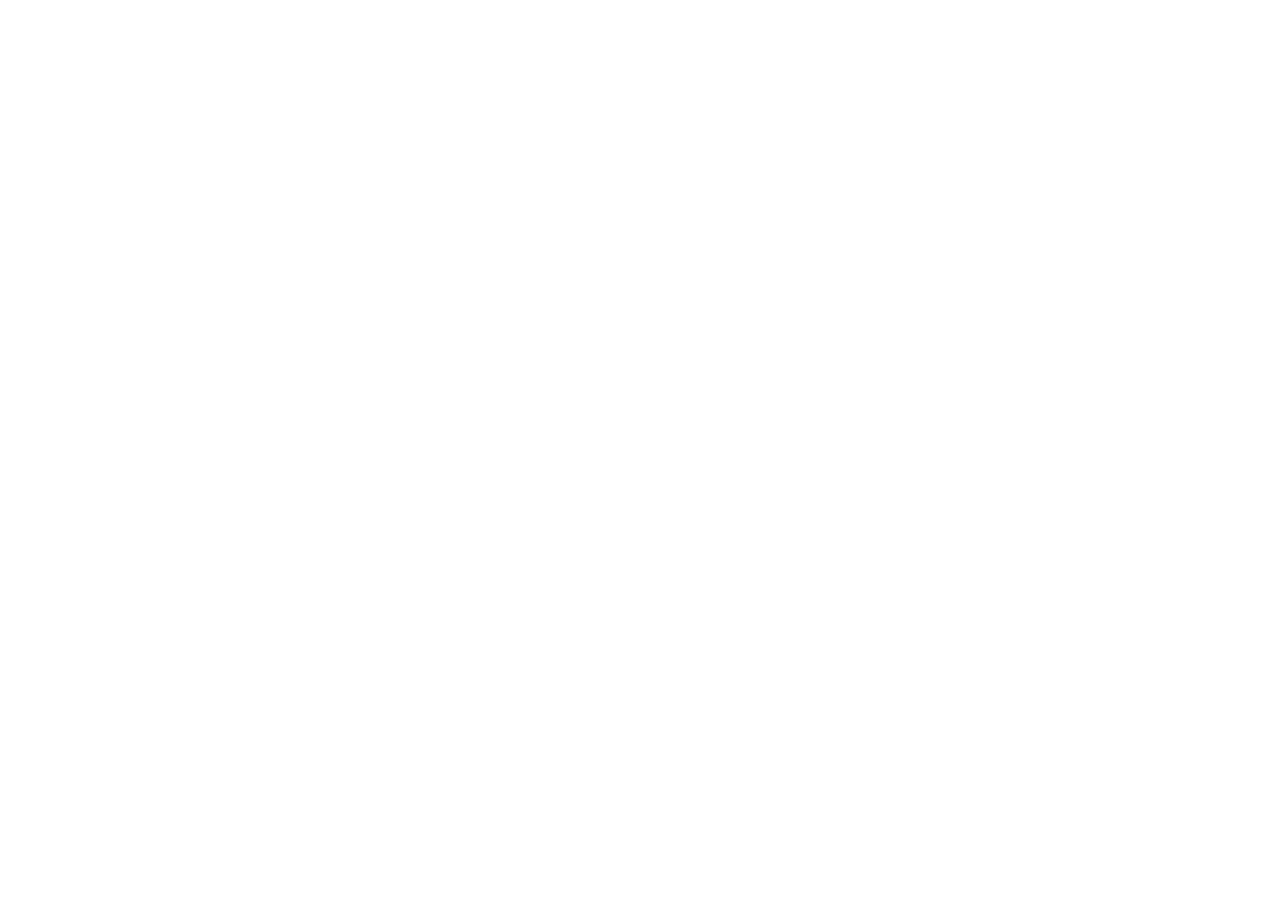
==== src/main/resources/templates/index.html @ 0c934a8e "First commit to github" ====
<!DOCTYPE html>
<html>
<head>
    <meta charset="UTF-8">
    <link th:href="@{https://cdn.jsdelivr.net/npm/bootstrap@5.2.0-beta1/dist/css/bootstrap.min.css}" rel="stylesheet"
          integrity="sha384-0evHe/X+R7YkIZDRvuzKMRqM+OrBnVFBL6DOitfPri4tjfHxaWutUpFmBp4vmVor" crossorigin="anonymous">
    <script th:src="@{https://cdn.jsdelivr.net/npm/bootstrap@5.2.0-beta1/dist/js/bootstrap.bundle.min.js}"
            integrity="sha384-pprn3073KE6tl6bjs2QrFaJGz5/SUsLqktiwsUTF55Jfv3qYSDhgCecCxMW52nD2"
            crossorigin="anonymous"></script>
    <link th:href="@{/css/style.css}" rel="stylesheet">
    <title>首頁</title>

</head>
<body>
<div class="main">
    <article class="block">
        <table class="table">
            <thead>
            <tr>
                <th scope="col" th:text="#{index.member.id}"></th>
                <th scope="col" th:text="#{index.member.name}"></th>
                <th scope="col" th:text="#{index.member.email}"></th>
                <th scope="col" th:text="#{index.member.gender}"></th>
                <th scope="col" th:text="#{index.member.birthday}"></th>
            </tr>
            </thead>
            <tbody>
            <tr>
                <td th:text="${member!=null ? member.id:''}"></td>
                <td th:text="${member!=null ? member.name: ''}"></td>
                <td th:text="${member!=null ? member.email:''}"></td>
                <td th:text="${member!=null ? member.gender: ''}"></td>
                <td th:text="${member!=null ? member.birthday: '   '}"></td>
            </tr>

            </tbody>
        </table>
    </article>
</div>

</body>
</html>
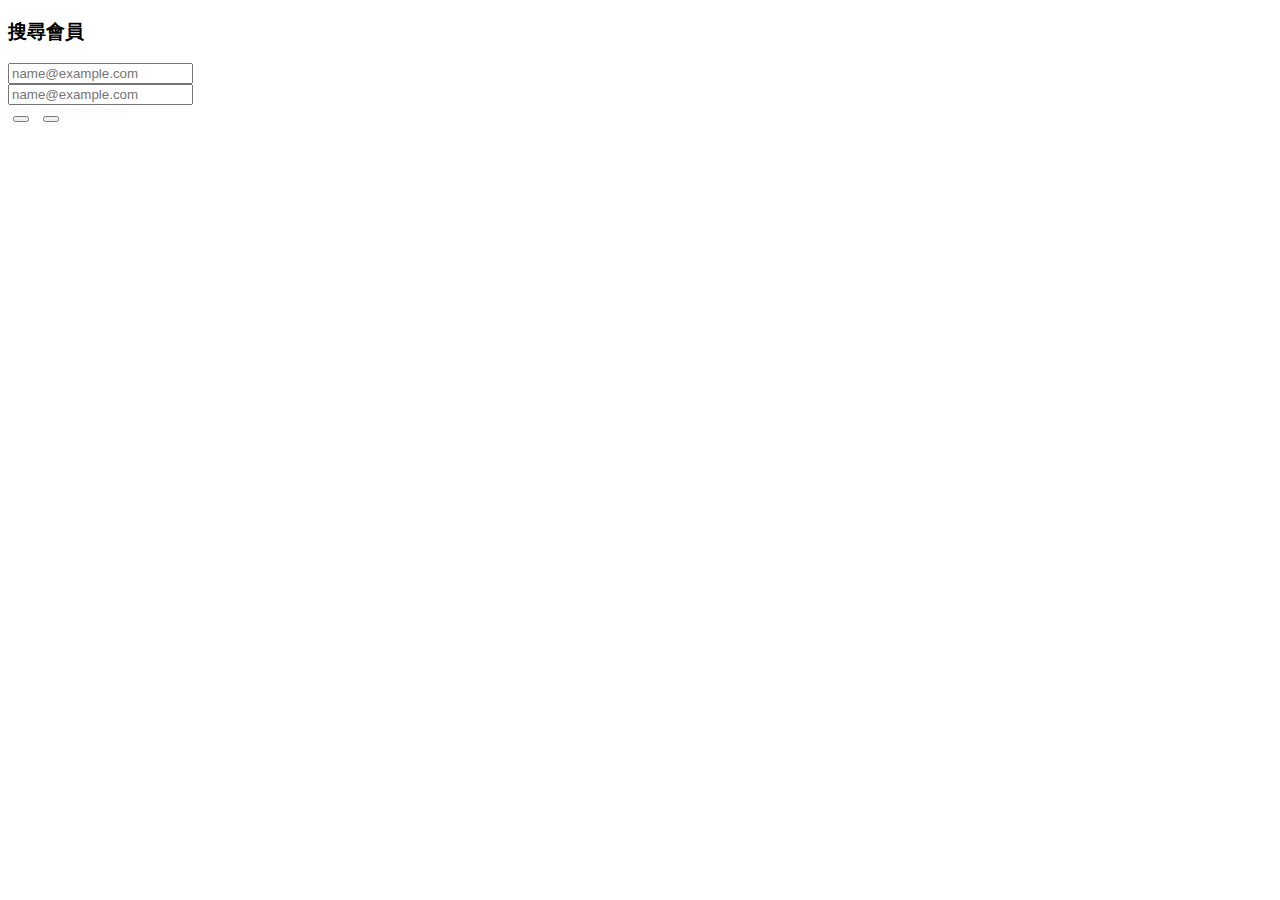
==== commit 1ede8ccb: "10/29  搜尋會員  取得所有會員方法" ====
--- a/src/main/resources/templates/index.html
+++ b/src/main/resources/templates/index.html
@@ -8,35 +8,64 @@
             integrity="sha384-pprn3073KE6tl6bjs2QrFaJGz5/SUsLqktiwsUTF55Jfv3qYSDhgCecCxMW52nD2"
             crossorigin="anonymous"></script>
     <link th:href="@{/css/style.css}" rel="stylesheet">
+    <style>
+        .button > * {
+            margin: auto 5px;
+        }
+    </style>
+
+
     <title>首頁</title>
-
 </head>
 <body>
 <div class="main">
     <article class="block">
-        <table class="table">
-            <thead>
-            <tr>
-                <th scope="col" th:text="#{index.member.id}"></th>
-                <th scope="col" th:text="#{index.member.name}"></th>
-                <th scope="col" th:text="#{index.member.email}"></th>
-                <th scope="col" th:text="#{index.member.gender}"></th>
-                <th scope="col" th:text="#{index.member.birthday}"></th>
-            </tr>
-            </thead>
-            <tbody>
-            <tr>
-                <td th:text="${member!=null ? member.id:''}"></td>
-                <td th:text="${member!=null ? member.name: ''}"></td>
-                <td th:text="${member!=null ? member.email:''}"></td>
-                <td th:text="${member!=null ? member.gender: ''}"></td>
-                <td th:text="${member!=null ? member.birthday: '   '}"></td>
-            </tr>
+        <div>
+            <h3>搜尋會員</h3>
+        </div>
+        <div class="form-floating mb-3">
 
-            </tbody>
-        </table>
+            <input name="email" type="text" class="form-control" id="floatingEmail" placeholder="name@example.com">
+            <label for="floatingEmail" th:text="#{index.member.email}"></label>
+        </div>
+        <div class="form-floating mb-3">
+            <input name="name" type="text" class="form-control" id="floatingName" placeholder="name@example.com">
+            <label for="floatingName" th:text="#{index.member.name}"></label>
+        </div>
+        <div class="button">
+            <button id="submit" type="button" class="btn btn-primary" th:text="#{index.member.search}"></button>
+            <button id="clear" type="button" class="btn btn-primary" th:text="#{login.clear}"></button>
+        </div>
+
+
     </article>
 </div>
+<script>
+    const url_all = 'http://localhost:8080/index/members';
 
+    const email = document.getElementById("floatingEmail").value;
+    const name = document.getElementById("floatingName").value;
+    const submit = document.getElementById("submit");
+
+    function getAll() {
+        fetch(url_all).then((response) => {
+            return response.json();
+        }).then((data) => {
+            console.log(data);
+        }).catch((error) => {
+            console.log(error);
+        })
+    }
+
+    submit.addEventListener('click', function (e) {
+        if (email === '' && name === '') {
+            getAll();
+        } else {
+
+        }
+    }, false);
+
+
+</script>
 </body>
 </html>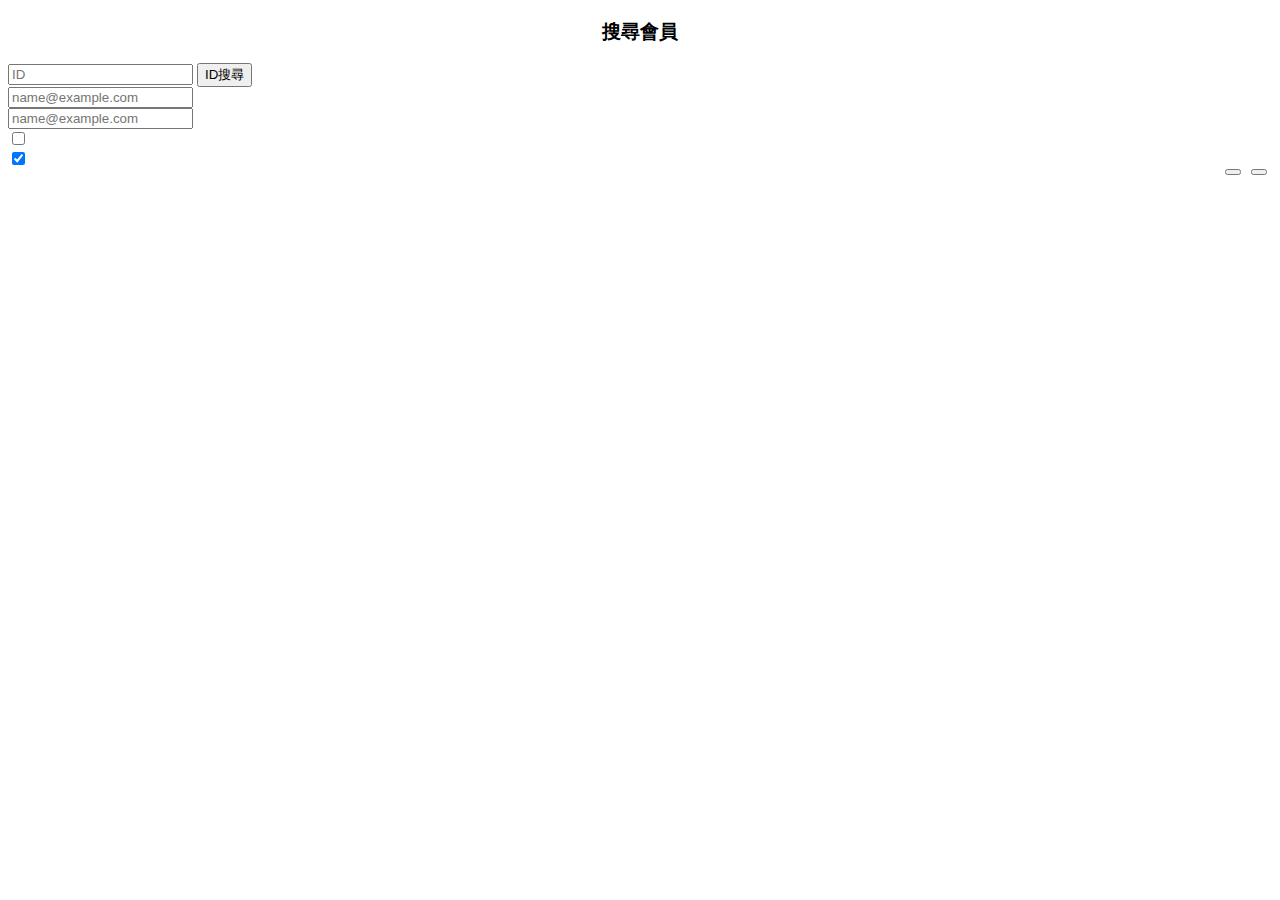
==== commit ef52d585: "10/31  搜尋會員  ID搜尋" ====
--- a/src/main/resources/templates/index.html
+++ b/src/main/resources/templates/index.html
@@ -12,6 +12,20 @@
         .button > * {
             margin: auto 5px;
         }
+
+        .button {
+            display: flex;
+            justify-content: right;
+        }
+
+        h3 {
+            display: flex;
+            justify-content: center;
+        }
+
+        .table {
+            display: none;
+        }
     </style>
 
 
@@ -23,45 +37,126 @@
         <div>
             <h3>搜尋會員</h3>
         </div>
+        <div class="mb-3">
+            <input name="Id" type="number" id="floatingID" placeholder="ID" min="1">
+            <button id="id_search" type="button" class="btn btn-primary">ID搜尋</button>
+        </div>
         <div class="form-floating mb-3">
-
             <input name="email" type="text" class="form-control" id="floatingEmail" placeholder="name@example.com">
-            <label for="floatingEmail" th:text="#{index.member.email}"></label>
+            <label for="floatingEmail" th:text="#{index.email}"></label>
         </div>
         <div class="form-floating mb-3">
             <input name="name" type="text" class="form-control" id="floatingName" placeholder="name@example.com">
-            <label for="floatingName" th:text="#{index.member.name}"></label>
+            <label for="floatingName" th:text="#{index.name}"></label>
+        </div>
+        <div class="form-check">
+            <input class="form-check-input" type="checkbox" value="Male" id="flexCheckDefault">
+            <label class="form-check-label" for="flexCheckDefault" th:text="#{index.gender.male}"></label>
+        </div>
+        <div class="form-check">
+            <input class="form-check-input" type="checkbox" value="Female" id="flexCheckChecked" checked>
+            <label class="form-check-label" for="flexCheckChecked" th:text="#{index.gender.female}"></label>
         </div>
         <div class="button">
-            <button id="submit" type="button" class="btn btn-primary" th:text="#{index.member.search}"></button>
+            <button id="submit" type="button" class="btn btn-primary" th:text="#{index.search}"></button>
             <button id="clear" type="button" class="btn btn-primary" th:text="#{login.clear}"></button>
         </div>
+        <table class="table">
+            <thead>
+            <tr>
+                <th scope="col" th:text="#{index.id}"></th>
+                <th scope="col" th:text="#{index.name}"></th>
+                <th scope="col" th:text="#{index.email}"></th>
+                <th scope="col" th:text="#{index.gender}"></th>
+                <th scope="col" th:text="#{index.birthday}"></th>
+            </tr>
+            </thead>
+            <tbody>
+            </tbody>
+        </table>
 
 
     </article>
 </div>
 <script>
-    const url_all = 'http://localhost:8080/index/members';
-
-    const email = document.getElementById("floatingEmail").value;
-    const name = document.getElementById("floatingName").value;
+    const url_member = 'http://localhost:8080/index/members';
+    const email = document.getElementById("floatingEmail");
+    const name = document.getElementById("floatingName");
     const submit = document.getElementById("submit");
+    const id = document.getElementById("floatingID");
+    const idSearch = document.getElementById("id_search");
+    const table = document.getElementsByClassName("table")[0];
 
     function getAll() {
-        fetch(url_all).then((response) => {
+        fetch(url_member).then((response) => {
             return response.json();
         }).then((data) => {
             console.log(data);
+            const tbody = document.querySelector(".table tbody");
+
+            for (const member of data) {
+                tbody.innerHTML +=
+                    '<tr>' +
+                    '<td>' + member.id + '</td>' +
+                    '<td>' + member.name + '</td>' +
+                    '<td>' + member.email + '</td>' +
+                    '<td>' + member.gender + '</td>' +
+                    '<td>' + member.birthday + '</td>' +
+                    '</tr>'
+            }
         }).catch((error) => {
             console.log(error);
         })
     }
 
+    function getOne(id) {
+        const url = url_member + '/' + id
+        fetch(url).then((response) => {
+            return response.json();
+        }).then((data) => {
+            console.log(data)
+            const tbody = document.querySelector(".table tbody");
+            const member = data
+            tbody.innerHTML +=
+                '<tr>' +
+                '<td>' + member.id + '</td>' +
+                '<td>' + member.name + '</td>' +
+                '<td>' + member.email + '</td>' +
+                '<td>' + member.gender + '</td>' +
+                '<td>' + member.birthday + '</td>' +
+                '</tr>'
+
+        }).catch((error) => {
+            console.log(error);
+        })
+    }
+
+
     submit.addEventListener('click', function (e) {
-        if (email === '' && name === '') {
+        table.style.display = "block";
+        const tr = document.querySelectorAll(".table tbody tr");
+        for (const t of tr) {
+            t.remove();
+        }
+        const emailStr = email.value.trim();
+        const nameStr = name.value.trim();
+
+        if (emailStr == '' && nameStr == '') {
             getAll();
         } else {
 
+        }
+    }, false);
+
+    idSearch.addEventListener('click', function (e) {
+        table.style.display = "block";
+        const tr = document.querySelectorAll(".table tbody tr");
+        for (const t of tr) {
+            t.remove();
+        }
+        const memberId = id.value.trim();
+        if(memberId != ''){
+            getOne(memberId);
         }
     }, false);
 
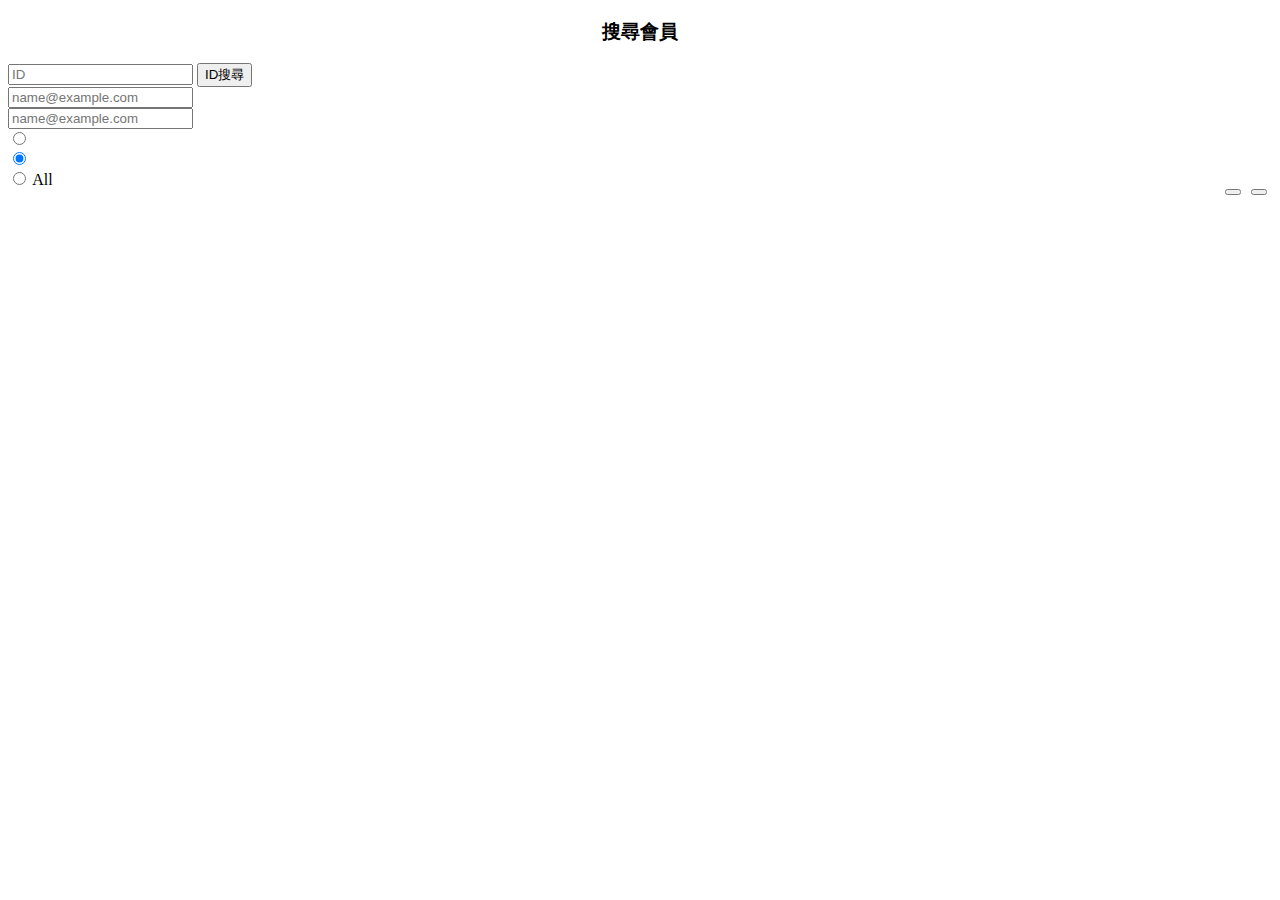
==== commit 6fc55866: "11/1  搜尋會員 email&name&gender三條件複合查詢" ====
--- a/src/main/resources/templates/index.html
+++ b/src/main/resources/templates/index.html
@@ -50,12 +50,17 @@
             <label for="floatingName" th:text="#{index.name}"></label>
         </div>
         <div class="form-check">
-            <input class="form-check-input" type="checkbox" value="Male" id="flexCheckDefault">
-            <label class="form-check-label" for="flexCheckDefault" th:text="#{index.gender.male}"></label>
+            <input class="form-check-input" type="radio" name="gender_radio" value="Male" id="gender_radio_male">
+            <label class="form-check-label" for="gender_radio_male" th:text="#{index.gender.male}"></label>
         </div>
         <div class="form-check">
-            <input class="form-check-input" type="checkbox" value="Female" id="flexCheckChecked" checked>
-            <label class="form-check-label" for="flexCheckChecked" th:text="#{index.gender.female}"></label>
+            <input class="form-check-input" type="radio" name="gender_radio" value="Female" id="gender_radio_female"
+                   checked>
+            <label class="form-check-label" for="gender_radio_female" th:text="#{index.gender.female}"></label>
+        </div>
+        <div class="form-check">
+            <input class="form-check-input" type="radio" name="gender_radio" id="gender_radio_all" value="All">
+            <label class="form-check-label" for="gender_radio_all">All</label>
         </div>
         <div class="button">
             <button id="submit" type="button" class="btn btn-primary" th:text="#{index.search}"></button>
@@ -80,15 +85,17 @@
 </div>
 <script>
     const url_member = 'http://localhost:8080/index/members';
+    const id = document.getElementById("floatingID");
+    const idSearch = document.getElementById("id_search");
     const email = document.getElementById("floatingEmail");
     const name = document.getElementById("floatingName");
+    const gender = document.getElementsByName("gender_radio");
     const submit = document.getElementById("submit");
-    const id = document.getElementById("floatingID");
-    const idSearch = document.getElementById("id_search");
     const table = document.getElementsByClassName("table")[0];
 
     function getAll() {
-        fetch(url_member).then((response) => {
+        const url = url_member + "/all"
+        fetch(url).then((response) => {
             return response.json();
         }).then((data) => {
             console.log(data);
@@ -131,6 +138,28 @@
         })
     }
 
+    function getSome(name, email, gender) {
+        const url = url_member + '?name=' + name + '&email=' + email + '&gender=' + gender;
+        fetch(url).then((response) => {
+            return response.json();
+        }).then((data) => {
+            console.log(data);
+            const tbody = document.querySelector(".table tbody");
+            for (const member of data) {
+                tbody.innerHTML +=
+                    '<tr>' +
+                    '<td>' + member.id + '</td>' +
+                    '<td>' + member.name + '</td>' +
+                    '<td>' + member.email + '</td>' +
+                    '<td>' + member.gender + '</td>' +
+                    '<td>' + member.birthday + '</td>' +
+                    '</tr>'
+            }
+        }).catch((error) => {
+            console.log(error);
+        })
+    }
+
 
     submit.addEventListener('click', function (e) {
         table.style.display = "block";
@@ -140,11 +169,17 @@
         }
         const emailStr = email.value.trim();
         const nameStr = name.value.trim();
-
-        if (emailStr == '' && nameStr == '') {
+        let genderValue;
+        if (gender[0].checked) {
+            genderValue = gender[0].value;
+        } else if (gender[1].checked) {
+            genderValue = gender[1].value;
+        }
+
+        if (emailStr == '' && nameStr == '' && gender[2].checked) {
             getAll();
         } else {
-
+            getSome(nameStr, emailStr, genderValue)
         }
     }, false);
 
@@ -155,7 +190,7 @@
             t.remove();
         }
         const memberId = id.value.trim();
-        if(memberId != ''){
+        if (memberId != '') {
             getOne(memberId);
         }
     }, false);
